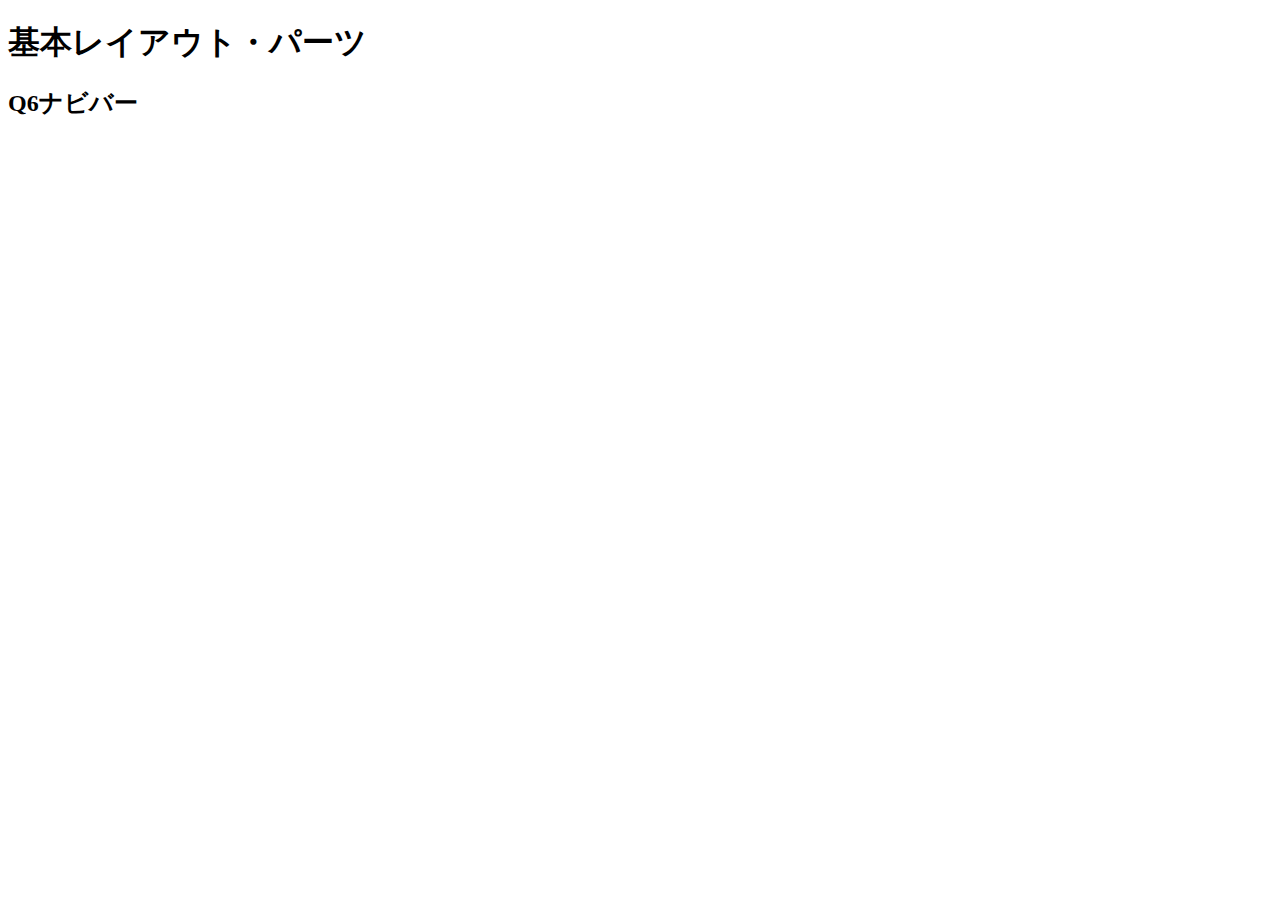
==== q6/q6/index.html @ 1dba9376 "master" ====
<!DOCTYPE html>
<html lang="ja">

<head>
  <meta charset="UTF-8">
  <meta name="viewport" content="width=device-width, initial-scale=1.0">
  <link rel="stylesheet" href="./css/reset.css">
  <link rel="stylesheet" href="./css/base.css">
  <link rel="stylesheet" href="./css/style.css">
  <title>LayoutParts-Q3</title>
</head>

<body>
  <!-- Q6回答はここから -->
  <header class="heaeder">
    
  </header>
  <!-- Q6回答はここまで -->
  <main>
    <div class="wrapper">
      <h1 class="title">基本レイアウト・パーツ</h1>
      <h2 class="sub--title">Q6ナビバー</h2>
    </div>
  </main>
</body>

</html>
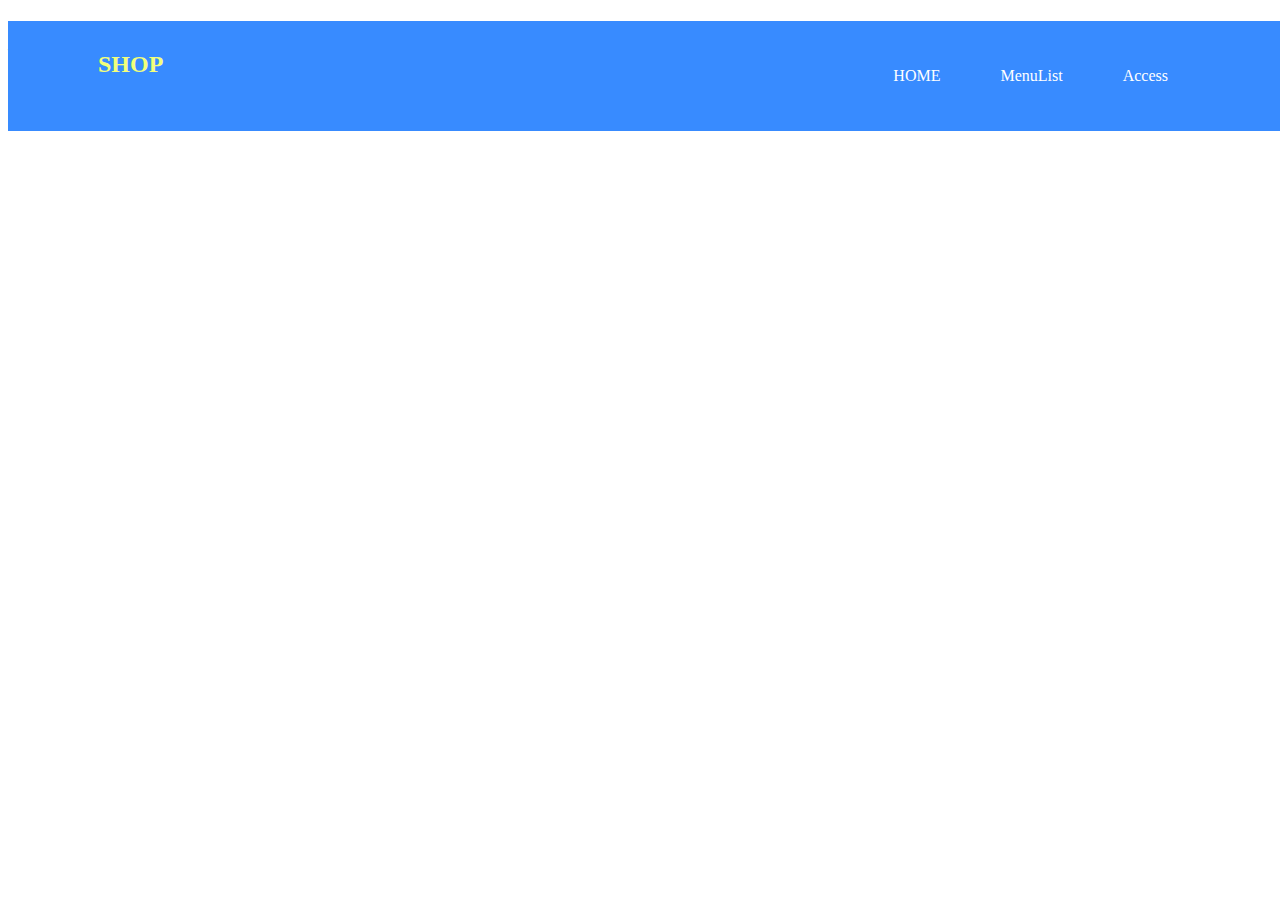
==== commit 08489e6e: "master" ====
--- a/q6/q6/index.html
+++ b/q6/q6/index.html
@@ -12,8 +12,21 @@
 
 <body>
   <!-- Q6回答はここから -->
-  <header class="heaeder">
-    
+  <header class="header">
+    <div class="header--box flex--box">
+      <div class="logo">
+        <a href="#">SHOP</a>
+      </div>
+      <div class="nav--box">
+        <nav>
+          <ul class="nav flex--box">
+            <li><a href="#">HOME</a></li>
+            <li><a href="#">MenuList</a></li>
+            <li><a href="#">Access</a></li>
+          </ul>
+        </nav>
+      </div>
+    </div>
   </header>
   <!-- Q6回答はここまで -->
   <main>
--- a/q6/q6/css/style.css
+++ b/q6/q6/css/style.css
@@ -0,0 +1,40 @@
+@charset "UTF-8";
+
+.header {
+  width: 100%;
+  background-color: #388bff;
+  position: fixed;
+}
+
+.header--box {
+  width: 1100px;
+  margin: 0 auto;
+}
+
+.logo {
+  margin-top: 30px;
+  font-size: 24px;
+  font-weight: bold;
+}
+
+.flex--box {
+  display: flex;
+  justify-content: space-between;
+}
+
+.nav li {
+  list-style: none;
+  padding: 30px;
+}
+
+.logo a {
+  color: #f2ff7b;
+}
+
+li a {
+  color: #ffffff;
+}
+
+a {
+  text-decoration: none;
+}